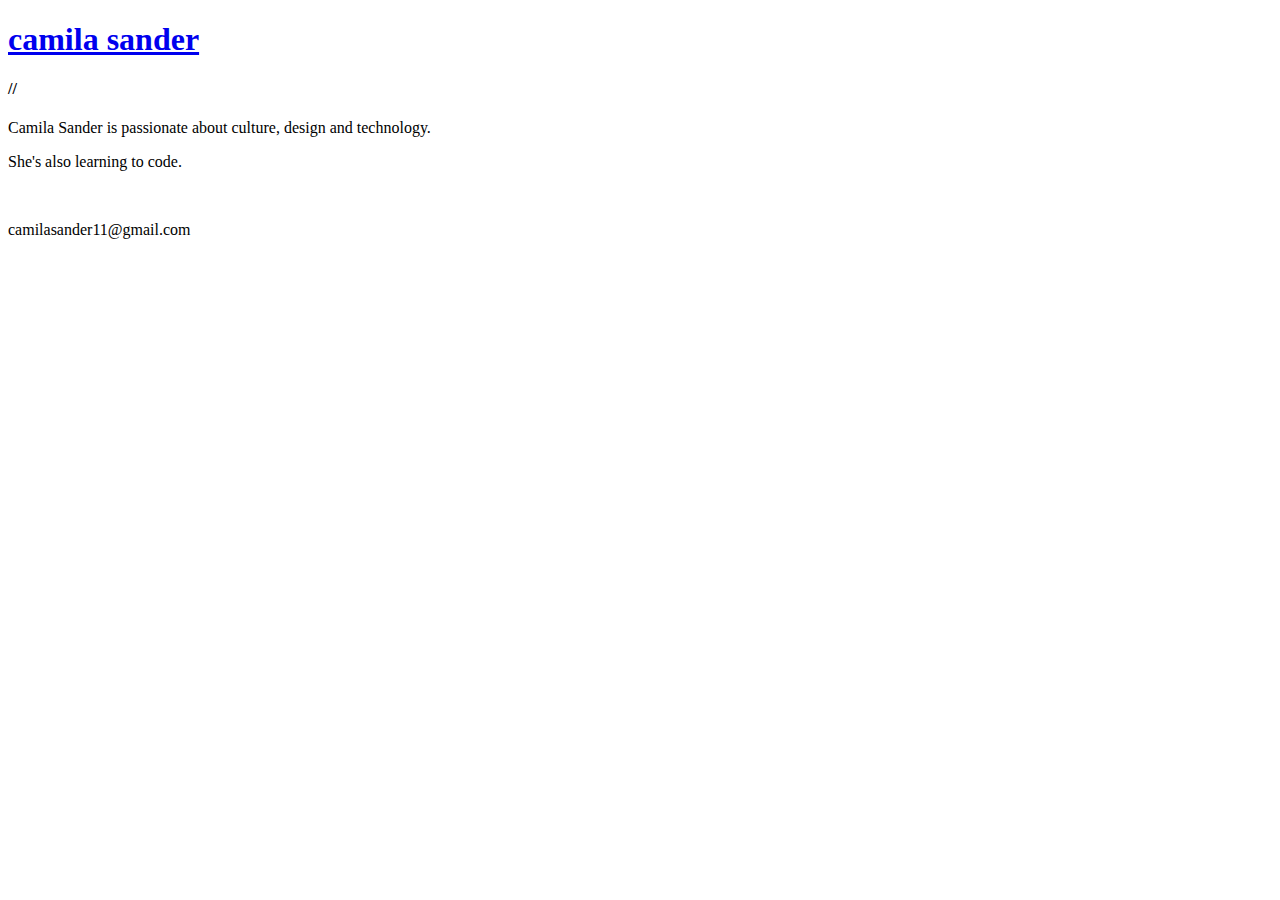
==== about.html @ 8f966b5d "Add files via upload" ====
<!DOCTYPE html>
<html>

<head>
  <meta name="viewport" content="width=device-width, initial-scale=1">
  <link rel="stylesheet" href="/styles/styles.css">
  <link href="https://fonts.googleapis.com/css2?family=Inconsolata&display=swap" rel="stylesheet"> 
  <title>camila sander - about </title>
</head>

<body>

  <nav>
    <h1><a href="../index.html">camila sander</a></h1>
  </nav>

  <h4>//</h4>

  <div class="about">

    <p>Camila Sander is passionate about culture, design and technology.</p>
    
    <p>She's also learning to code.</p>

    <br>

    <p>camilasander11@gmail.com</p>


  </div>

  </body>
  </html>
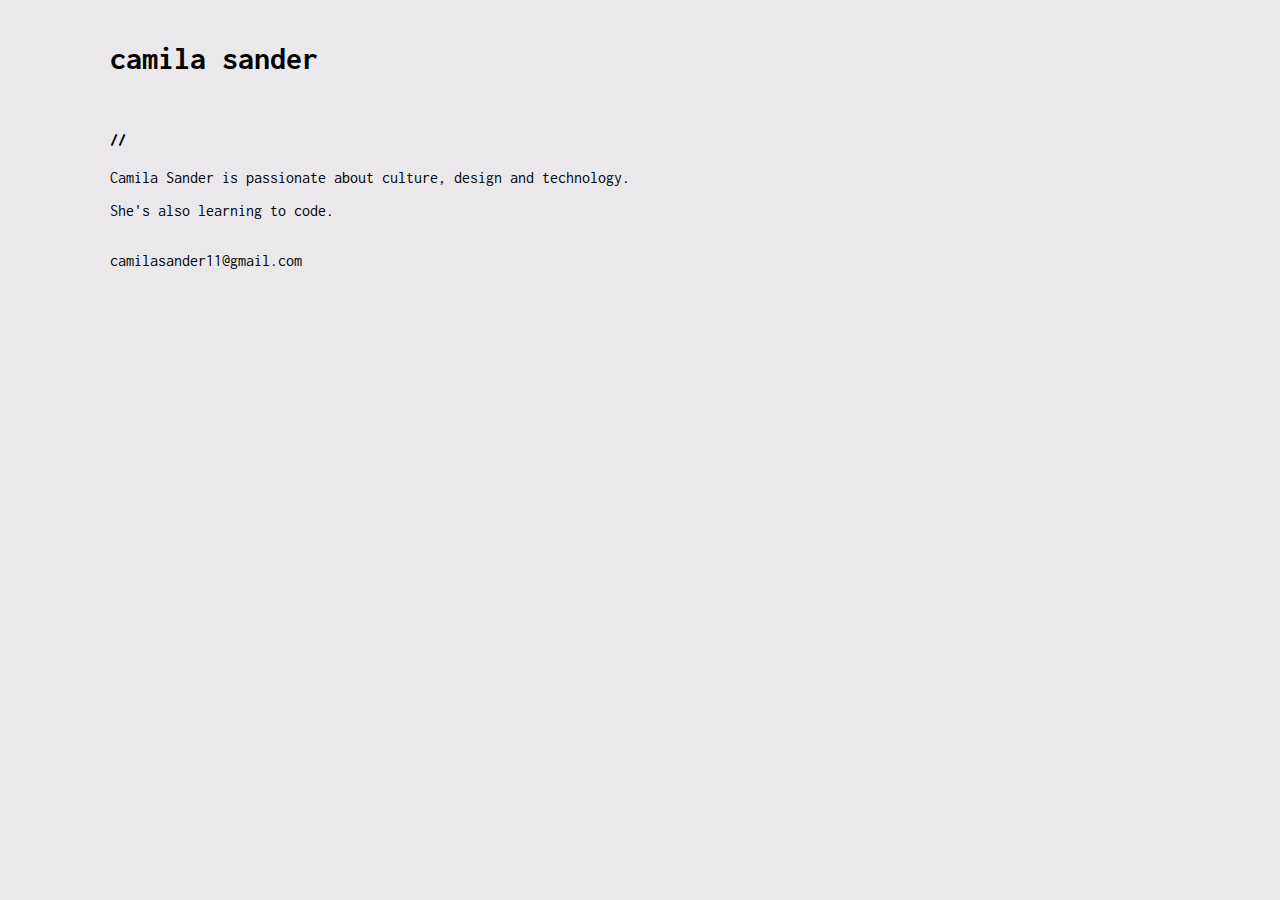
==== commit 40c39f06: "Update about.html" ====
--- a/about.html
+++ b/about.html
@@ -3,7 +3,7 @@
 
 <head>
   <meta name="viewport" content="width=device-width, initial-scale=1">
-  <link rel="stylesheet" href="/styles/styles.css">
+  <link rel="stylesheet" href="styles.css">
   <link href="https://fonts.googleapis.com/css2?family=Inconsolata&display=swap" rel="stylesheet"> 
   <title>camila sander - about </title>
 </head>
@@ -30,4 +30,4 @@
   </div>
 
   </body>
-  </html>+  </html>
--- a/styles.css
+++ b/styles.css
@@ -0,0 +1,153 @@
+::selection {
+  background-color: #ad2079;
+}
+
+::-moz-selection {
+  background-color: #ad2079;
+}
+
+body {
+  padding-left: 8vw;
+  padding-right: 8vw;
+  font-family: 'Inconsolata', monospace;
+  background-color:#EAE8EB;
+}
+
+nav {
+  overflow: auto;
+  padding: 1vw 0;
+  display: flex;
+  align-items: baseline;
+  justify-content: space-between;
+  border-bottom: solid thin;
+  border: 0;
+}  
+  
+h1 {
+  display: inline;
+}
+
+ul {
+  list-style: none;
+  float: right;
+}
+
+a { 
+  text-decoration: none;
+  color: black;
+  transition: color 1s;
+}
+  
+a:hover {
+  color: grey;
+  font-weight: bold;
+  transition: color .5s;
+}
+
+.about {
+  display: block;
+}
+  
+main {
+  display: block;
+  overflow: hidden;
+  column-count: 3;
+  column-gap: 4vw;
+  padding-bottom: 2vw;
+  padding-top: 4vw;
+  min-width: 100%;
+  border-top: solid thin grey;
+}
+
+p {
+  margin-top: 0;
+}
+
+.wrapper {
+  position: relative;
+  width: 100%;
+}
+
+.article-title {
+  position: absolute;
+  top: 0;
+  bottom: 0;
+  left: 0;
+  right: 0;
+  background: rgba(173, 32, 121, 0.72);
+  color: rgb(0, 0, 0);
+  visibility: hidden;
+  opacity: 0;
+  margin-bottom: 0;
+  padding: 5vw;
+  font-size: 1.5vw; 
+}
+
+.wrapper:hover .article-title {
+  visibility: visible;
+  opacity: 1;
+}
+
+  
+.article-page {
+  display: block;
+  overflow: hidden;
+  column-count: 2;
+  column-gap: 4vw;
+  padding-bottom: 5%;
+  min-width: 100%;
+}
+  
+article, figure {
+  display: inline;
+  min-width: 27em;
+  padding-bottom: 1em;
+  padding: 0;
+  border: 0;
+  margin: 0;
+}
+  
+img, a img {
+  display: block;
+  width: 100%;
+  margin: 3vw auto 3vw auto;
+}
+  
+a img {
+  margin: 0 auto 4vw auto;
+  transition: opacity 0.5s;
+}
+  
+a img:hover {
+  opacity: .5;
+}
+  
+footer {
+  border-top: solid thin;
+  border-color: grey;
+  padding-top: 3em;
+  padding-bottom: 3em;
+  font-size: small;
+}
+  
+@media only screen and (max-width: 800px) {
+  
+  main {
+  column-count: 2;
+  }
+  
+  body {
+  padding: 4em;
+  }
+}
+  
+  @media only screen and (max-width: 600px) {
+  
+  main, .article-page {
+  column-count: 1;
+  }
+  
+  body {
+  padding: 2em;
+  }
+}